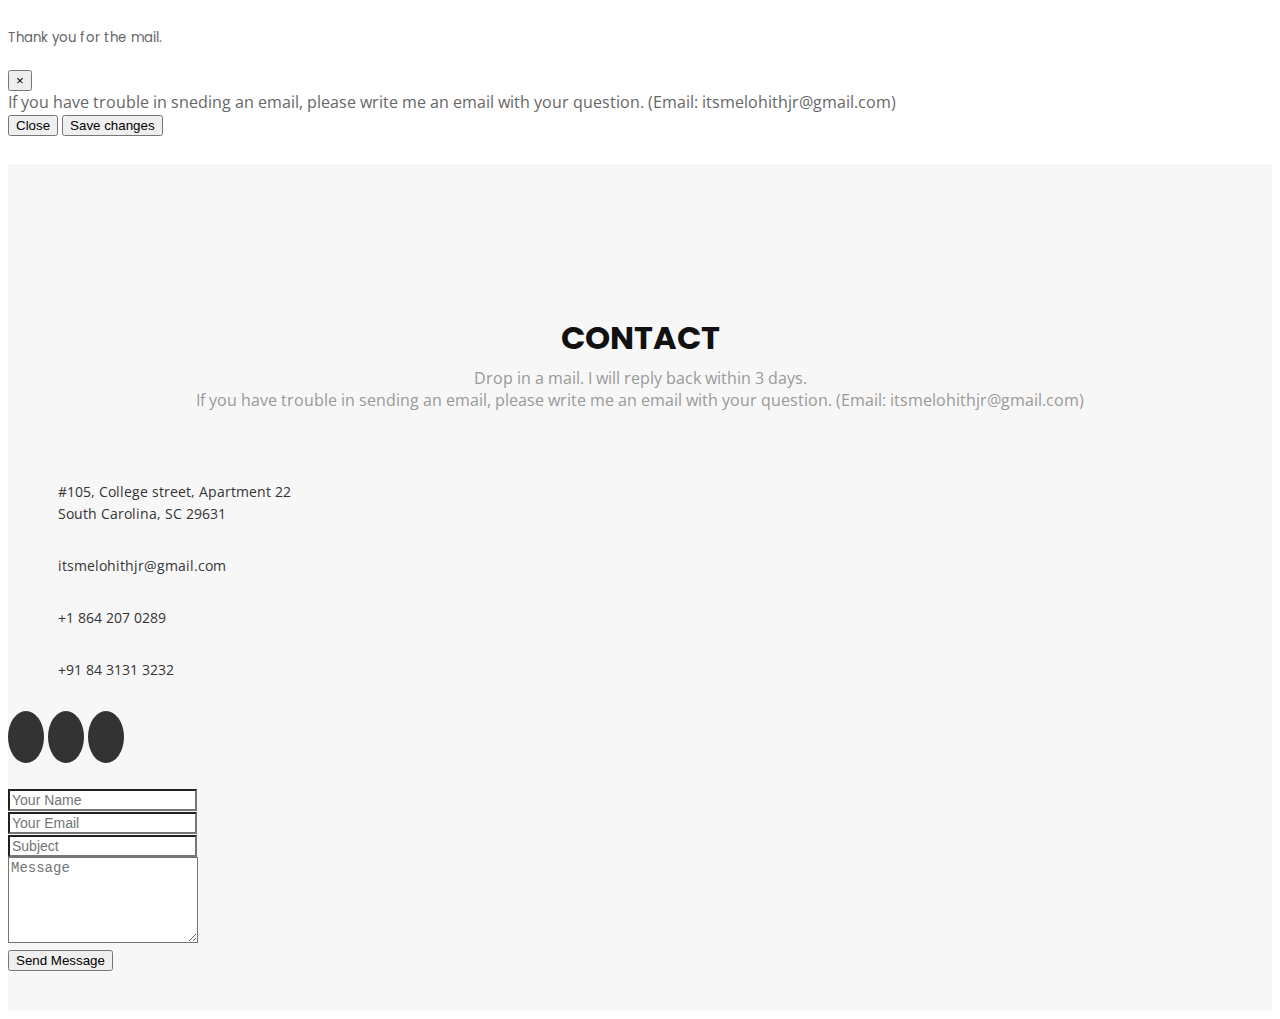
==== AskQuestion.html @ 11648ca0 "Add files via upload" ====
<!DOCTYPE html>
<html lang="en">
<head>
  <meta charset="utf-8">
  <title>Ananya Chintana</title>
  <meta content="width=device-width, initial-scale=1.0" name="viewport">
  <meta content="" name="keywords">
  <meta content="" name="description">

    <!-- Favicons -->
    <link href="img/favicon.png" rel="icon">
    <link href="img/apple-touch-icon.png" rel="apple-touch-icon">
  
    <!-- Google Fonts -->
    <link href="https://fonts.googleapis.com/css?family=Open+Sans:300,300i,400,400i,700,700i|Poppins:300,400,500,700" rel="stylesheet">
  
    <!-- Bootstrap CSS File -->
    <link href="lib/bootstrap/css/bootstrap.min.css" rel="stylesheet">
  
    <!-- Libraries CSS Files -->
    <link href="lib/font-awesome/css/font-awesome.min.css" rel="stylesheet">
    <link href="lib/animate/animate.min.css" rel="stylesheet">
  
    <!-- Main Stylesheet File -->
    <link href="css/style.css" rel="stylesheet">

</head>

<body>


  <div class="modal fade" id="contactMe" tabindex="-1" role="dialog" aria-labelledby="contactMe" aria-hidden="true">
    <div class="modal-dialog modal-dialog-centered" role="document">
      <div class="modal-content">
        <div class="modal-header">
          <h5 class="modal-title" id="exampleModalCenterTitle">Thank you for the mail.</h5>
          <button type="button" class="close" data-dismiss="modal" aria-label="Close">
            <span aria-hidden="true">&times;</span>
          </button>
        </div>
        <div class="modal-body">
          If you have trouble in sneding an email, please write me an email with your question. (Email: itsmelohithjr@gmail.com)
        </div>
        <div class="modal-footer">
          <button type="button" class="btn btn-secondary" data-dismiss="modal">Close</button>
          <button type="button" class="btn btn-primary">Save changes</button>
        </div>
      </div>
    </div>
  </div>

  

    <!--==========================
      Contact Section
    ============================-->

    <section id="contact">
        <div class="container wow fadeInUp">
          <div class="section-header">
            <h3 class="section-title">Contact</h3>
            <p class="section-description">Drop in a mail. I will reply back within 3 days. <br>
              If you have trouble in sending an email, please write me an email with your question. (Email: itsmelohithjr@gmail.com)
            </p>
          </div>
        </div>
  
        <!-- Uncomment below if you wan to use dynamic maps
        <iframe src="https://www.google.com/maps/embed?pb=!1m18!1m12!1m3!1d22864.11283411948!2d-73.96468908098944!3d40.630720240038435!2m3!1f0!2f0!3f0!3m2!1i1024!2i768!4f13.1!3m3!1m2!1s0x89c24fa5d33f083b%3A0xc80b8f06e177fe62!2sNew+York%2C+NY%2C+USA!5e0!3m2!1sen!2sbg!4v1540447494452" width="100%" height="380" frameborder="0" style="border:0" allowfullscreen></iframe> -->
  
        <div class="container wow fadeInUp mt-5">
          <div class="row justify-content-center">
  
            <div class="col-lg-3 col-md-4">
  
              <div class="info">
                <div>
                  <i class="fa fa-map-marker"></i>
                  <p>#105, College street, Apartment 22<br>South Carolina, SC 29631</p>
                </div>
  
                <div>
                  <i class="fa fa-envelope"></i>
                  <p>itsmelohithjr@gmail.com</p>
                </div>
  
                <div>
                  <i class="fa fa-phone"></i>
                  <p>+1 864 207 0289</p>
                   <p>+91 84 3131 3232
                  </p>
                </div>
              </div>
  
              <div class="social-links">
                <a href="https://www.facebook.com/rajesh.lohith" class="facebook"><i class="fa fa-facebook"></i></a>
                <a href="https://www.instagram.com/rajesh_lohith/?hl=en" class="instagram"><i class="fa fa-instagram"></i></a>
                <a href="https://www.linkedin.com/in/lohith-j-r-3911a9109/" class="linkedin"><i class="fa fa-linkedin"></i></a>
              </div>
  
            </div>
  
            <div class="col-lg-5 col-md-8">
              <div class="form">
                <div id="sendmessage">Your message has been sent. Thank you! </div>
                <div id="errormessage"></div>
                <form action="" method="post" role="form" class="contactForm">
                  <div class="form-group">
                    <input type="text" name="name" class="form-control" id="name" placeholder="Your Name" data-rule="minlen:4" data-msg="Please enter at least 4 chars" />
                    <div class="validation"></div>
                  </div>
                  <div class="form-group">
                    <input type="email" class="form-control" name="email" id="email" placeholder="Your Email" data-rule="email" data-msg="Please enter a valid email" />
                    <div class="validation"></div>
                  </div>
                  <div class="form-group">
                    <input type="text" class="form-control" name="subject" id="subject" placeholder="Subject" data-rule="minlen:4" data-msg="Please enter at least 8 chars of subject" />
                    <div class="validation"></div>
                  </div>
                  <div class="form-group">
                    <textarea class="form-control" name="message" rows="5" data-rule="required" data-msg="Please write something for us" placeholder="Message"></textarea>
                    <div class="validation"></div>
                  </div>
                  <div class="text-center">
                    <button type="button" class="btn btn-primary" data-toggle="modal" data-target="#contactMe">
                      Send Message</button>
                    </div>
                </form>
              </div>
            </div>
  
          </div>
  
        </div>
      </section>
    <!-- #contact -->
      <!-- JavaScript Libraries -->
  <script src="lib/jquery/jquery.min.js"></script>
  <script src="lib/jquery/jquery-migrate.min.js"></script>
  <script src="lib/bootstrap/js/bootstrap.bundle.min.js"></script>
  <script src="lib/easing/easing.min.js"></script>
  <script src="lib/wow/wow.min.js"></script>
  <script src="lib/waypoints/waypoints.min.js"></script>
  <script src="lib/counterup/counterup.min.js"></script>
  <script src="lib/superfish/hoverIntent.js"></script>
  <script src="lib/superfish/superfish.min.js"></script>

  <!-- Contact Form JavaScript File -->
  <script src="contactform/contactform.js"></script>

  <!-- Template Main Javascript File -->
  <script src="js/main.js"></script>


    </body>
    </html>
---- css/style.css ----
/*
  Theme Name: Regna
  Theme URL: https://bootstrapmade.com/regna-bootstrap-onepage-template/
  Author: BootstrapMade.com
  License: https://bootstrapmade.com/license/
*/

/*--------------------------------------------------------------
# General
--------------------------------------------------------------*/

body {
  background: #fff;
  color: #666666;
  font-family: "Open Sans", sans-serif;
}

a {
  color: #007bff;
}

a:hover,
a:active,
a:focus {
  color: #2dca98;
  outline: none;
  text-decoration: none;
}

p {
  padding: 0;
  margin: 0 0 30px 0;
}

h1,
h2,
h3,
h4,
h5,
h6 {
  font-family: "Poppins", sans-serif;
  font-weight: 400;
  margin: 0 0 20px 0;
  padding: 0;
}

/* Prelaoder */

#preloader {
  position: fixed;
  left: 0;
  top: 0;
  z-index: 999;
  width: 100%;
  height: 100%;
  overflow: visible;
  background: #fff url("../img/preloader.svg") no-repeat center center;
}

/* Back to top button */

.back-to-top {
  position: fixed;
  display: none;
  background: rgba(0, 0, 0, 0.2);
  color: #fff;
  padding: 6px 12px 9px 12px;
  font-size: 16px;
  border-radius: 2px;
  right: 15px;
  bottom: 15px;
  transition: background 0.5s;
}

.back-to-top:focus {
  background: rgba(0, 0, 0, 0.2);
  color: #fff;
  outline: none;
}

.back-to-top:hover {
  background: #007bff;
  color: #fff;
}

/*--------------------------------------------------------------
# Header
--------------------------------------------------------------*/

#header {
  padding: 30px 0;
  height: 92px;
  position: fixed;
  left: 0;
  top: 0;
  right: 0;
  transition: all 0.5s;
  z-index: 997;
}

#header #logo {
  float: left;
}

#header #logo h1 {
  font-size: 36px;
  margin: 0;
  padding: 6px 0;
  line-height: 1;
  font-family: "Poppins", sans-serif;
  font-weight: 700;
  letter-spacing: 3px;
  text-transform: uppercase;
}

#header #logo h1 a,
#header #logo h1 a:hover {
  color: #fff;
}

#header #logo img {
  padding: 0;
  margin: 0;
  height: -webkit-fill-available;
}

#header.header-fixed {
  background: rgba(0, 0, 0, 0.9);
  padding: 20px 0;
  height: 72px;
  transition: all 0.5s;
}

/*--------------------------------------------------------------
# Hero Section
--------------------------------------------------------------*/

#hero {
  width: 100%;
  height: 100vh;
  background: url(../img/bkg1.jpg) top center;
  background-size: cover;
  position: relative;
}

#hero:before {
  content: "";
  background: rgba(0, 0, 0, 0.6);
  position: absolute;
  bottom: 0;
  top: 0;
  left: 0;
  right: 0;
}

#hero .hero-container {
  position: absolute;
  bottom: 0;
  top: 0;
  left: 0;
  right: 0;
  display: -webkit-box;
  display: -webkit-flex;
  display: -ms-flexbox;
  display: flex;
  -webkit-box-pack: center;
  -webkit-justify-content: center;
  -ms-flex-pack: center;
  justify-content: center;
  -webkit-box-align: center;
  -webkit-align-items: center;
  -ms-flex-align: center;
  align-items: center;
  -webkit-box-orient: vertical;
  -webkit-box-direction: normal;
  -webkit-flex-direction: column;
  -ms-flex-direction: column;
  flex-direction: column;
  text-align: center;
}

#hero h1 {
  margin: 30px 0 10px 0;
  font-size: 48px;
  font-weight: 700;
  line-height: 56px;
  text-transform: uppercase;
  color: #fff;
}

#hero h2 {
  color: #eee;
  margin-bottom: 50px;
  font-size: 24px;
}

#hero .btn-get-started {
  font-family: "Poppins", sans-serif;
  text-transform: uppercase;
  font-weight: 500;
  font-size: 16px;
  letter-spacing: 1px;
  display: inline-block;
  padding: 8px 28px;
  border-radius: 50px;
  transition: 0.5s;
  margin: 10px;
  border: 2px solid #fff;
  color: #fff;
}

#hero .btn-get-started:hover {
  background: #007bff;
  border: 2px solid #007bff;
}

/*--------------------------------------------------------------
# Navigation Menu
--------------------------------------------------------------*/

/* Nav Menu Essentials */

.nav-menu,
.nav-menu * {
  margin: 0;
  padding: 0;
  list-style: none;
}

.nav-menu ul {
  position: absolute;
  display: none;
  top: 100%;
  left: 0;
  z-index: 99;
}

.nav-menu li {
  position: relative;
  white-space: nowrap;
}

.nav-menu > li {
  float: left;
}

.nav-menu li:hover > ul,
.nav-menu li.sfHover > ul {
  display: block;
}

.nav-menu ul ul {
  top: 0;
  left: 100%;
}

.nav-menu ul li {
  min-width: 180px;
}

/* Nav Menu Arrows */

.sf-arrows .sf-with-ul {
  padding-right: 30px;
}

.sf-arrows .sf-with-ul:after {
  content: "\f107";
  position: absolute;
  right: 15px;
  font-family: FontAwesome;
  font-style: normal;
  font-weight: normal;
}

.sf-arrows ul .sf-with-ul:after {
  content: "\f105";
}

/* Nav Meu Container */

#nav-menu-container {
  float: right;
  margin: 0;
}

/* Nav Meu Styling */

.nav-menu a {
  padding: 0 8px 10px 8px;
  text-decoration: none;
  display: inline-block;
  color: #fff;
  font-family: "Poppins", sans-serif;
  font-weight: 400;
  text-transform: uppercase;
  font-size: 13px;
  outline: none;
}

.nav-menu > li {
  margin-left: 10px;
}

.nav-menu > li > a:before {
  content: "";
  position: absolute;
  width: 100%;
  height: 2px;
  bottom: 0;
  left: 0;
  background-color: #007bff;
  visibility: hidden;
  -webkit-transform: scaleX(0);
  transform: scaleX(0);
  transition: all 0.3s ease-in-out 0s;
}

.nav-menu a:hover:before,
.nav-menu li:hover > a:before,
.nav-menu .menu-active > a:before {
  visibility: visible;
  -webkit-transform: scaleX(1);
  transform: scaleX(1);
}

.nav-menu ul {
  margin: 4px 0 0 0;
  border: 1px solid #e7e7e7;
}

.nav-menu ul li {
  background: #fff;
}

.nav-menu ul li:first-child {
  border-top: 0;
}

.nav-menu ul li a {
  padding: 10px;
  color: #333;
  transition: 0.3s;
  display: block;
  font-size: 13px;
  text-transform: none;
}

.nav-menu ul li a:hover {
  background: #007bff;
  color: #fff;
}

.nav-menu ul ul {
  margin: 0;
}

/* Mobile Nav Toggle */

#mobile-nav-toggle {
  position: fixed;
  right: 0;
  top: 0;
  z-index: 999;
  margin: 20px 20px 0 0;
  border: 0;
  background: none;
  font-size: 24px;
  display: none;
  transition: all 0.4s;
  outline: none;
  cursor: pointer;
}

#mobile-nav-toggle i {
  color: #fff;
}

/* Mobile Nav Styling */

#mobile-nav {
  position: fixed;
  top: 0;
  padding-top: 18px;
  bottom: 0;
  z-index: 998;
  background: rgba(52, 59, 64, 0.9);
  left: -260px;
  width: 260px;
  overflow-y: auto;
  transition: 0.4s;
}

#mobile-nav ul {
  padding: 0;
  margin: 0;
  list-style: none;
}

#mobile-nav ul li {
  position: relative;
}

#mobile-nav ul li a {
  color: #fff;
  font-size: 16px;
  overflow: hidden;
  padding: 10px 22px 10px 15px;
  position: relative;
  text-decoration: none;
  width: 100%;
  display: block;
  outline: none;
}

#mobile-nav ul li a:hover {
  color: #fff;
}

#mobile-nav ul li li {
  padding-left: 30px;
}

#mobile-nav ul .menu-has-children i {
  position: absolute;
  right: 0;
  z-index: 99;
  padding: 15px;
  cursor: pointer;
  color: #fff;
}

#mobile-nav ul .menu-has-children i.fa-chevron-up {
  color: #007bff;
}

#mobile-nav ul .menu-item-active {
  color: #007bff;
}

#mobile-body-overly {
  width: 100%;
  height: 100%;
  z-index: 997;
  top: 0;
  left: 0;
  position: fixed;
  background: rgba(52, 59, 64, 0.9);
  display: none;
}

/* Mobile Nav body classes */

body.mobile-nav-active {
  overflow: hidden;
}

body.mobile-nav-active #mobile-nav {
  left: 0;
}

body.mobile-nav-active #mobile-nav-toggle {
  color: #fff;
}

/*--------------------------------------------------------------
# Sections
--------------------------------------------------------------*/

/* Sections Header
--------------------------------*/

.section-header .section-title {
  font-size: 32px;
  color: #111;
  text-transform: uppercase;
  text-align: center;
  font-weight: 700;
  margin-bottom: 5px;
}

.section-header .section-description {
  text-align: center;
  padding-bottom: 40px;
  color: #999;
}

/* About Us Section
--------------------------------*/

#about {
  background: #fff;
  padding: 80px 0;
}

#about .about-container .background {
  min-height: 300px;
  background: url(../img/about-img.jpg) center top no-repeat;
  margin-bottom: 10px;
}

#about .about-container .content {
  background: #fff;
}

#about .about-container .title {
  color: #333;
  font-weight: 700;
  font-size: 32px;
}

#about .about-container p {
  line-height: 26px;
}

#about .about-container p:last-child {
  margin-bottom: 0;
}

#about .about-container .icon-box {
  background: #fff;
  background-size: cover;
  padding: 0 0 30px 0;
}

#about .about-container .icon-box .icon {
  float: left;
  background: #fff;
  width: 64px;
  height: 64px;
  display: -webkit-box;
  display: -webkit-flex;
  display: -ms-flexbox;
  display: flex;
  -webkit-box-pack: center;
  -webkit-justify-content: center;
  -ms-flex-pack: center;
  justify-content: center;
  -webkit-box-align: center;
  -webkit-align-items: center;
  -ms-flex-align: center;
  align-items: center;
  -webkit-box-orient: vertical;
  -webkit-box-direction: normal;
  -webkit-flex-direction: column;
  -ms-flex-direction: column;
  flex-direction: column;
  text-align: center;
  border-radius: 50%;
  border: 2px solid #007bff;
}

#about .about-container .icon-box .icon i {
  color: #007bff;
  font-size: 24px;
}

#about .about-container .icon-box .title {
  margin-left: 80px;
  font-weight: 500;
  margin-bottom: 5px;
  font-size: 18px;
  text-transform: uppercase;
}

#about .about-container .icon-box .title a {
  color: #111;
}

#about .about-container .icon-box .description {
  margin-left: 80px;
  line-height: 24px;
  font-size: 14px;
}

/* Facts Section
--------------------------------*/

#facts {
  background: #f7f7f7;
  padding: 80px 0 60px 0;
}

#facts .counters span {
  font-size: 48px;
  display: block;
  color: #007bff;
}

#facts .counters p {
  padding: 0;
  margin: 0 0 20px 0;
  font-family: "Poppins", sans-serif;
  font-size: 14px;
}


/* Services Section
--------------------------------*/

#services {
  background: #fff;
  background-size: cover;
  padding: 80px 0 60px 0;
}

#services .box {
  padding: 50px 20px;
  margin-bottom: 70px;
  text-align: center;
  border: 1px solid #e6e6e6;
  height: 200px;
  position: relative;
  background: #fafafa;
}

#services .icon {
  position: absolute;
  top: -36px;
  left: calc(50% - 36px);
  transition: 0.2s;
  border-radius: 50%;
  border: 6px solid #fff;
  display: -webkit-box;
  display: -webkit-flex;
  display: -ms-flexbox;
  display: flex;
  -webkit-box-pack: center;
  -webkit-justify-content: center;
  -ms-flex-pack: center;
  justify-content: center;
  -webkit-box-align: center;
  -webkit-align-items: center;
  -ms-flex-align: center;
  align-items: center;
  -webkit-box-orient: vertical;
  -webkit-box-direction: normal;
  -webkit-flex-direction: column;
  -ms-flex-direction: column;
  flex-direction: column;
  text-align: center;
  width: 72px;
  height: 72px;
  background: #007bff;
}

#services .dual-icon {
  position: absolute;
  top: -36px;
  left: calc(50% - 36px);
  transition: 0.2s;
  border-radius: 50%;
  border: 6px solid #fff;
  display: -webkit-box;
  display: -webkit-flex;
  display: -ms-flexbox;
  display: flex;
  -webkit-box-pack: center;
  -webkit-justify-content: center;
  -ms-flex-pack: center;
  justify-content: center;
  -webkit-box-align: center;
  -webkit-align-items: center;
  -ms-flex-align: center;
  align-items: center;
  -webkit-box-orient: vertical;
  -webkit-box-direction: normal;
  -webkit-flex-direction: column;
  -ms-flex-direction: column;
  flex-direction: column;
  text-align: center;
  width: 108px;
  height: 72px;
  background: #007bff;
}

#services .icon a {
  display: inline-block;
}

#services .icon i {
  color: #fff;
  font-size: 24px;
}

#services .box:hover .icon {
  background: #fff;
  border: 2px solid #007bff;
}

#services .box:hover .dual-icon {
  background: #fff;
  border: 2px solid #007bff;
}


#services .box:hover .icon i {
  color: #007bff;
}

#services .box:hover .icon a {
  color: #007bff;
}

#services .title {
  font-weight: 700;
  font-size: 18px;
  margin-bottom: 15px;
  text-transform: uppercase;
}

#services .title a {
  color: #111;
}

#services .description {
  font-size: 14px;
  line-height: 24px;
}

/* Call To Action Section
--------------------------------*/

#call-to-action {
  background: linear-gradient(rgba(0, 0, 0, 0.6), rgba(0, 0, 0, 0.6)), url(../img/call-to-action-bg.jpg) fixed center center;
  background-size: cover;
  padding: 80px 0;
}

#call-to-action .cta-title {
  color: #fff;
  font-size: 28px;
  font-weight: 700;
}

#call-to-action .cta-text {
  color: #fff;
}

#call-to-action .cta-btn {
  font-family: "Poppins", sans-serif;
  text-transform: uppercase;
  font-weight: 500;
  font-size: 16px;
  letter-spacing: 1px;
  display: inline-block;
  padding: 8px 30px;
  border-radius: 50px;
  transition: 0.5s;
  margin: 10px;
  border: 2px solid #fff;
  color: #fff;
}

#call-to-action .cta-btn:hover {
  background: #007bff;
  border: 2px solid #007bff;
}

/* Portfolio Section
--------------------------------*/

#portfolio {
  background: #f7f7f7;
  padding: 80px 0;
}

#portfolio #portfolio-wrapper {
  padding-right: 15px;
}

#portfolio #portfolio-flters {
  padding: 0;
  margin: 0 0 45px 0;
  list-style: none;
  text-align: center;
}

#portfolio #portfolio-flters li {
  cursor: pointer;
  margin: 0 10px;
  display: inline-block;
  padding: 10px 22px;
  font-size: 12px;
  line-height: 20px;
  color: #666666;
  border-radius: 4px;
  text-transform: uppercase;
  background: #fff;
  margin-bottom: 5px;
  transition: all 0.3s ease-in-out;
}

#portfolio #portfolio-flters li:hover,
#portfolio #portfolio-flters li.filter-active {
  background: #007bff;
  color: #fff;
}

#portfolio .portfolio-item {
  position: relative;
  height: 200px;
  overflow: hidden !important;
  margin-bottom: 15px;
  transition: all 350ms ease;
  -webkit-transform: scale(1);
  transform: scale(1);
}

#portfolio .portfolio-item a {
  display: block;
  margin-right: 15px;
}

#portfolio .portfolio-item img {
  position: relative;
  top: 0;
  transition: all 600ms cubic-bezier(0.645, 0.045, 0.355, 1);
}

#portfolio .portfolio-item .details {
  height: 50px;
  background: #007bff;
  position: absolute;
  width: 100%;
  height: 50px;
  bottom: -50px;
  transition: all 300ms cubic-bezier(0.645, 0.045, 0.355, 1);
}

#portfolio .portfolio-item .details h4 {
  font-size: 14px;
  font-weight: 700;
  color: #fff;
  padding: 8px 0 2px 8px;
  margin: 0;
}

#portfolio .portfolio-item .details span {
  display: block;
  color: #fff;
  font-size: 13px;
  padding-left: 8px;
}

#portfolio .portfolio-item:hover .details {
  bottom: 0;
}

#portfolio .portfolio-item:hover img {
  top: -30px;
}

/* Team Section
--------------------------------*/

#team {
  background: #fff;
  padding: 80px 0 60px 0;
}

#team .member {
  text-align: center;
  margin-bottom: 20px;
}

#team .member .pic {
  margin-bottom: 15px;
  overflow: hidden;
  height: 260px;
}

#team .member .pic img {
  max-width: 100%;
}

#team .member h4 {
  font-weight: 700;
  margin-bottom: 2px;
  font-size: 18px;
}

#team .member span {
  font-style: italic;
  display: block;
  font-size: 13px;
}

#team .member .social {
  margin-top: 15px;
}

#team .member .social a {
  color: #b3b3b3;
}

#team .member .social a:hover {
  color: #007bff;
}

#team .member .social i {
  font-size: 18px;
  margin: 0 2px;
}

/* Contact Section
--------------------------------*/
#contact {
  background: url(/img/bkg1.jpg) top center;
  background: #f7f7f7;
  padding: 150px 0 40px 0;
}

#contact #google-map {
  height: 300px;
  margin-bottom: 20px;
}

#contact .info {
  color: #333333;
}

#contact .info i {
  font-size: 32px;
  color: #007bff;
  float: left;
}

#contact .info p {
  padding: 0 0 10px 50px;
  margin-bottom: 20px;
  line-height: 22px;
  font-size: 14px;
}

#contact .info .email p {
  padding-top: 5px;
}

#contact .social-links {
  padding-bottom: 20px;
}

#contact .social-links a {
  font-size: 18px;
  display: inline-block;
  background: #333;
  color: #fff;
  line-height: 1;
  padding: 8px 0;
  border-radius: 50%;
  text-align: center;
  width: 36px;
  height: 36px;
  transition: 0.3s;
}

#contact .social-links a:hover {
  background: #007bff;
  color: #fff;
}

#contact .form #sendmessage {
  color: #007bff;
  border: 1px solid #007bff;
  display: none;
  text-align: center;
  padding: 15px;
  font-weight: 600;
  margin-bottom: 15px;
}

#contact .form #errormessage {
  color: red;
  display: none;
  border: 1px solid red;
  text-align: center;
  padding: 15px;
  font-weight: 600;
  margin-bottom: 15px;
}

#contact .form #sendmessage.show,
#contact .form #errormessage.show,
#contact .form .show {
  display: block;
}

#contact .form .validation {
  color: red;
  display: none;
  margin: 0 0 20px;
  font-weight: 400;
  font-size: 13px;
}

#contact .form input,
#contact .form textarea {
  border-radius: 0;
  box-shadow: none;
  font-size: 14px;
}

#contact .form button[type="submit"] {
  background: #007bff;
  border: 0;
  padding: 10px 24px;
  color: #fff;
  transition: 0.4s;
}

#contact .form button[type="submit"]:hover {
  background: #007bff;
}

/*--------------------------------------------------------------
# Footer
--------------------------------------------------------------*/

#footer {
  background: #000000;
  padding: 30px 0;
  color: #fff;
  font-size: 14px;
}

#footer .copyright {
  text-align: center;
}

#footer .credits {
  padding-top: 10px;
  text-align: center;
  font-size: 13px;
  color: #ccc;
}

@media (min-width: 769px) {
  #call-to-action .cta-btn-container {
    display: -webkit-box;
    display: -webkit-flex;
    display: -ms-flexbox;
    display: flex;
    -webkit-box-align: center;
    -webkit-align-items: center;
    -ms-flex-align: center;
    align-items: center;
    -webkit-box-pack: end;
    -webkit-justify-content: flex-end;
    -ms-flex-pack: end;
    justify-content: flex-end;
  }
}

@media (min-width: 1024px) {
  #hero {
    background-attachment: fixed;
  }
}

@media (max-width: 1024px) {
  #call-to-action {
    background-attachment: scroll;
  }
}

@media (min-width: 576px) {
  
.modal-dialog {
  max-width: 1500px;
  margin: 1.75rem auto;
}
}

@media (max-width: 768px) {
  .back-to-top {
    bottom: 15px;
  }

  #header #logo h1 {
    font-size: 26px;
  }

  #header #logo img {
    max-height: 40px;
  }

  #hero h1 {
    font-size: 28px;
    line-height: 36px;
  }

  #hero h2 {
    font-size: 18px;
    line-height: 24px;
    margin-bottom: 30px;
  }

  #nav-menu-container {
    display: none;
  }

  #mobile-nav-toggle {
    display: inline;
  }

  #about .about-container .title {
    padding-top: 15px;
  }
}
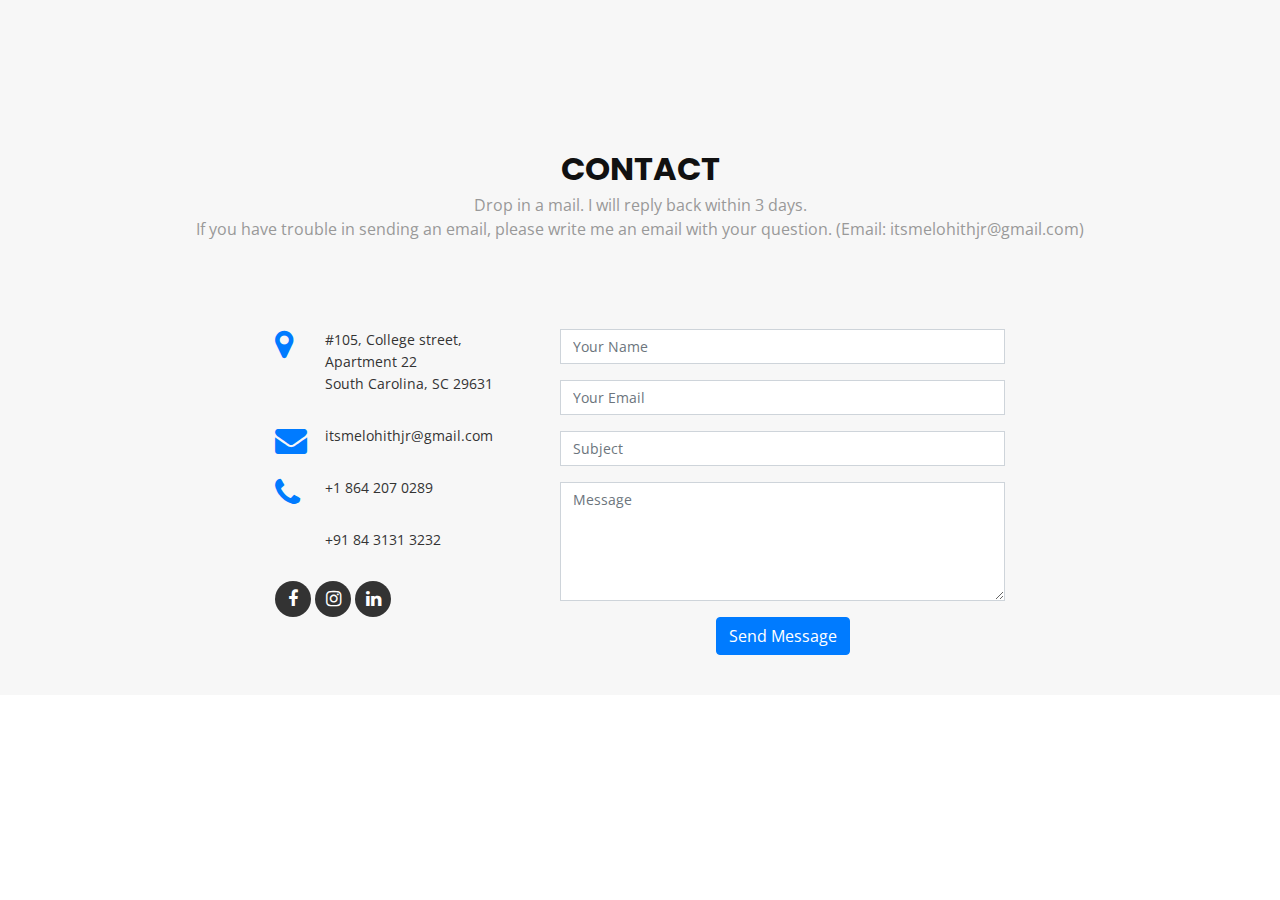
==== commit 56dca591: "Update AskQuestion.html" ====
--- a/AskQuestion.html
+++ b/AskQuestion.html
@@ -43,7 +43,6 @@
         </div>
         <div class="modal-footer">
           <button type="button" class="btn btn-secondary" data-dismiss="modal">Close</button>
-          <button type="button" class="btn btn-primary">Save changes</button>
         </div>
       </div>
     </div>
@@ -153,4 +152,4 @@
 
 
     </body>
-    </html>+    </html>
